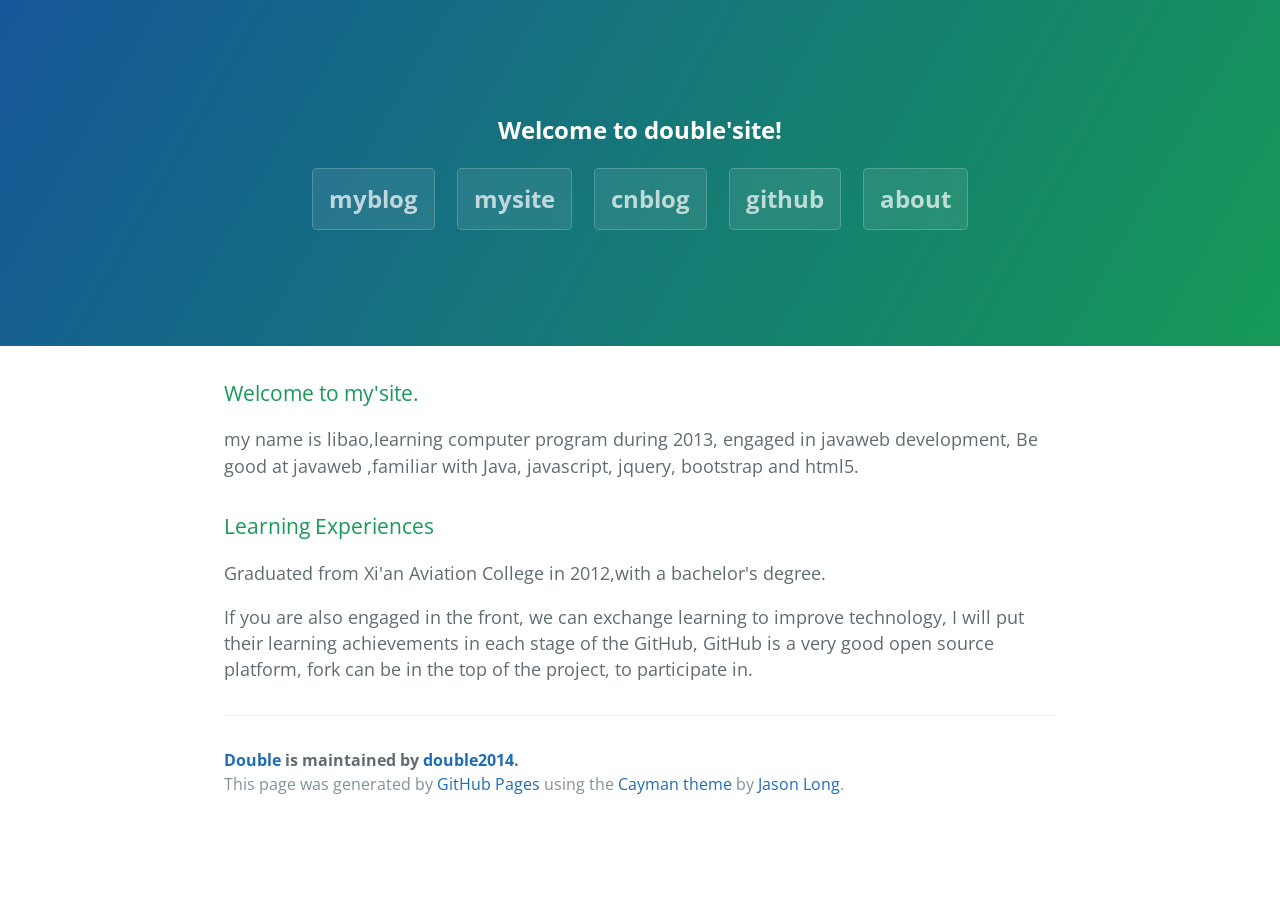
==== index.html @ 2e8ad5cd "Update index.html" ====
<!DOCTYPE html>
<html lang="zh-CN">
  <head>
    <meta charset="UTF-8">
    <title>Double by double2014</title>
    <meta name="viewport" content="width=device-width, initial-scale=1">
    <link rel="stylesheet" type="text/css" href="stylesheets/normalize.css" media="screen">
    <link href='https://fonts.googleapis.com/css?family=Open+Sans:400,700' rel='stylesheet' type='text/css'>
    <link rel="stylesheet" type="text/css" href="stylesheets/stylesheet.css" media="screen">
    <link rel="stylesheet" type="text/css" href="stylesheets/github-light.css" media="screen">

  </head>
  <body>
    
    <section class="page-header">
      <h2 class="project-tagline"></h2>
      <h2>Welcome to double'site!<h2>
      <a class="btn" href="code/blog/index.html" target="_blank">myblog</a>
      <a class="btn" href="code/code_site/index.html" target="_blank">mysite</a>
      <a class="btn" href="http://www.cnblogs.com/double405"  target="_blank">cnblog</a>
      <a class="btn" href="https://github.com/double2014"  target="_blank">github</a>
      <a class="btn" href=""  target="_blank">about</a>
    </section>

   <section class="main-content">
      <h3>
<a id="welcome-to-github-pages" class="anchor" href="#welcome-to-github-pages" aria-hidden="true"><span class="octicon octicon-link"></span></a>Welcome to my'site.</h3>

<p><a href="#"></a>my name is libao,learning computer program during 2013, engaged in javaweb development, Be good at javaweb ,familiar with Java, javascript, jquery, bootstrap and html5.</p>

<h3>Learning Experiences</h3>

<p>Graduated from Xi'an Aviation College in 2012,with a bachelor's degree.</p>


<p>If you are also engaged in the front, we can exchange learning to improve technology, I will put their learning achievements in each stage of the GitHub, GitHub is a very good open source platform, fork can be in the top of the project, to participate in.</p>


      <footer class="site-footer">
        <span class="site-footer-owner"><a href="https://github.com/double2014/double">Double</a> is maintained by <a href="https://github.com/double2014">double2014</a>.</span>

        <span class="site-footer-credits">This page was generated by <a href="https://pages.github.com">GitHub Pages</a> using the <a href="https://github.com/jasonlong/cayman-theme">Cayman theme</a> by <a href="https://twitter.com/jasonlong">Jason Long</a>.</span>
      </footer>

    </section>

  
  </body>
</html>
---- stylesheets/stylesheet.css ----
* {
  box-sizing: border-box; }

body {
  padding: 0;
  margin: 0;
  font-family: "Open Sans", "Helvetica Neue", Helvetica, Arial, sans-serif;
  font-size: 16px;
  line-height: 1.5;
  color: #606c71; }

a {
  color: #1e6bb8;
  text-decoration: none; }
  a:hover {
    text-decoration: underline; }

.btn {
  display: inline-block;
  margin-bottom: 1rem;
  color: rgba(255, 255, 255, 0.7);
  background-color: rgba(255, 255, 255, 0.08);
  border-color: rgba(255, 255, 255, 0.2);
  border-style: solid;
  border-width: 1px;
  border-radius: 0.3rem;
  transition: color 0.2s, background-color 0.2s, border-color 0.2s; }
  .btn + .btn {
    margin-left: 1rem; }

.btn:hover {
  color: rgba(255, 255, 255, 0.8);
  text-decoration: none;
  background-color: rgba(255, 255, 255, 0.2);
  border-color: rgba(255, 255, 255, 0.3); }

@media screen and (min-width: 64em) {
  .btn {
    padding: 0.75rem 1rem; } }

@media screen and (min-width: 42em) and (max-width: 64em) {
  .btn {
    padding: 0.6rem 0.9rem;
    font-size: 0.9rem; } }

@media screen and (max-width: 42em) {
  .btn {
    display: block;
    width: 100%;
    padding: 0.75rem;
    font-size: 0.9rem; }
    .btn + .btn {
      margin-top: 1rem;
      margin-left: 0; } }

.page-header {
  color: #fff;
  text-align: center;
  background-color: #159957;
  background-image: linear-gradient(120deg, #155799, #159957); }

@media screen and (min-width: 64em) {
  .page-header {
    padding: 5rem 6rem; } }

@media screen and (min-width: 42em) and (max-width: 64em) {
  .page-header {
    padding: 3rem 4rem; } }

@media screen and (max-width: 42em) {
  .page-header {
    padding: 2rem 1rem; } }

.project-name {
  margin-top: 0;
  margin-bottom: 0.1rem; }

@media screen and (min-width: 64em) {
  .project-name {
    font-size: 3.25rem; } }

@media screen and (min-width: 42em) and (max-width: 64em) {
  .project-name {
    font-size: 2.25rem; } }

@media screen and (max-width: 42em) {
  .project-name {
    font-size: 1.75rem; } }

.project-tagline {
  margin-bottom: 2rem;
  font-weight: normal;
  opacity: 0.7; }

@media screen and (min-width: 64em) {
  .project-tagline {
    font-size: 1.25rem; } }

@media screen and (min-width: 42em) and (max-width: 64em) {
  .project-tagline {
    font-size: 1.15rem; } }

@media screen and (max-width: 42em) {
  .project-tagline {
    font-size: 1rem; } }

.main-content :first-child {
  margin-top: 0; }
.main-content img {
  max-width: 100%; }
.main-content h1, .main-content h2, .main-content h3, .main-content h4, .main-content h5, .main-content h6 {
  margin-top: 2rem;
  margin-bottom: 1rem;
  font-weight: normal;
  color: #159957; }
.main-content p {
  margin-bottom: 1em; }
.main-content code {
  padding: 2px 4px;
  font-family: Consolas, "Liberation Mono", Menlo, Courier, monospace;
  font-size: 0.9rem;
  color: #383e41;
  background-color: #f3f6fa;
  border-radius: 0.3rem; }
.main-content pre {
  padding: 0.8rem;
  margin-top: 0;
  margin-bottom: 1rem;
  font: 1rem Consolas, "Liberation Mono", Menlo, Courier, monospace;
  color: #567482;
  word-wrap: normal;
  background-color: #f3f6fa;
  border: solid 1px #dce6f0;
  border-radius: 0.3rem; }
  .main-content pre > code {
    padding: 0;
    margin: 0;
    font-size: 0.9rem;
    color: #567482;
    word-break: normal;
    white-space: pre;
    background: transparent;
    border: 0; }
.main-content .highlight {
  margin-bottom: 1rem; }
  .main-content .highlight pre {
    margin-bottom: 0;
    word-break: normal; }
.main-content .highlight pre, .main-content pre {
  padding: 0.8rem;
  overflow: auto;
  font-size: 0.9rem;
  line-height: 1.45;
  border-radius: 0.3rem; }
.main-content pre code, .main-content pre tt {
  display: inline;
  max-width: initial;
  padding: 0;
  margin: 0;
  overflow: initial;
  line-height: inherit;
  word-wrap: normal;
  background-color: transparent;
  border: 0; }
  .main-content pre code:before, .main-content pre code:after, .main-content pre tt:before, .main-content pre tt:after {
    content: normal; }
.main-content ul, .main-content ol {
  margin-top: 0; }
.main-content blockquote {
  padding: 0 1rem;
  margin-left: 0;
  color: #819198;
  border-left: 0.3rem solid #dce6f0; }
  .main-content blockquote > :first-child {
    margin-top: 0; }
  .main-content blockquote > :last-child {
    margin-bottom: 0; }
.main-content table {
  display: block;
  width: 100%;
  overflow: auto;
  word-break: normal;
  word-break: keep-all; }
  .main-content table th {
    font-weight: bold; }
  .main-content table th, .main-content table td {
    padding: 0.5rem 1rem;
    border: 1px solid #e9ebec; }
.main-content dl {
  padding: 0; }
  .main-content dl dt {
    padding: 0;
    margin-top: 1rem;
    font-size: 1rem;
    font-weight: bold; }
  .main-content dl dd {
    padding: 0;
    margin-bottom: 1rem; }
.main-content hr {
  height: 2px;
  padding: 0;
  margin: 1rem 0;
  background-color: #eff0f1;
  border: 0; }

@media screen and (min-width: 64em) {
  .main-content {
    max-width: 64rem;
    padding: 2rem 6rem;
    margin: 0 auto;
    font-size: 1.1rem; } }

@media screen and (min-width: 42em) and (max-width: 64em) {
  .main-content {
    padding: 2rem 4rem;
    font-size: 1.1rem; } }

@media screen and (max-width: 42em) {
  .main-content {
    padding: 2rem 1rem;
    font-size: 1rem; } }

.site-footer {
  padding-top: 2rem;
  margin-top: 2rem;
  border-top: solid 1px #eff0f1; }

.site-footer-owner {
  display: block;
  font-weight: bold; }

.site-footer-credits {
  color: #819198; }

@media screen and (min-width: 64em) {
  .site-footer {
    font-size: 1rem; } }

@media screen and (min-width: 42em) and (max-width: 64em) {
  .site-footer {
    font-size: 1rem; } }

@media screen and (max-width: 42em) {
  .site-footer {
    font-size: 0.9rem; } }
---- stylesheets/github-light.css ----
/*
   Copyright 2014 GitHub Inc.

   Licensed under the Apache License, Version 2.0 (the "License");
   you may not use this file except in compliance with the License.
   You may obtain a copy of the License at

       http://www.apache.org/licenses/LICENSE-2.0

   Unless required by applicable law or agreed to in writing, software
   distributed under the License is distributed on an "AS IS" BASIS,
   WITHOUT WARRANTIES OR CONDITIONS OF ANY KIND, either express or implied.
   See the License for the specific language governing permissions and
   limitations under the License.

*/

.pl-c /* comment */ {
  color: #969896;
}

.pl-c1      /* constant, markup.raw, meta.diff.header, meta.module-reference, meta.property-name, support, support.constant, support.variable, variable.other.constant */,
.pl-s .pl-v /* string variable */ {
  color: #0086b3;
}

.pl-e  /* entity */,
.pl-en /* entity.name */ {
  color: #795da3;
}

.pl-s .pl-s1 /* string source */,
.pl-smi      /* storage.modifier.import, storage.modifier.package, storage.type.java, variable.other, variable.parameter.function */ {
  color: #333;
}

.pl-ent /* entity.name.tag */ {
  color: #63a35c;
}

.pl-k /* keyword, storage, storage.type */ {
  color: #a71d5d;
}

.pl-pds              /* punctuation.definition.string, string.regexp.character-class */,
.pl-s                /* string */,
.pl-s .pl-pse .pl-s1 /* string punctuation.section.embedded source */,
.pl-sr               /* string.regexp */,
.pl-sr .pl-cce       /* string.regexp constant.character.escape */,
.pl-sr .pl-sra       /* string.regexp string.regexp.arbitrary-repitition */,
.pl-sr .pl-sre       /* string.regexp source.ruby.embedded */ {
  color: #183691;
}

.pl-v /* variable */ {
  color: #ed6a43;
}

.pl-id /* invalid.deprecated */ {
  color: #b52a1d;
}

.pl-ii /* invalid.illegal */ {
  background-color: #b52a1d;
  color: #f8f8f8;
}

.pl-sr .pl-cce /* string.regexp constant.character.escape */ {
  color: #63a35c;
  font-weight: bold;
}

.pl-ml /* markup.list */ {
  color: #693a17;
}

.pl-mh        /* markup.heading */,
.pl-mh .pl-en /* markup.heading entity.name */,
.pl-ms        /* meta.separator */ {
  color: #1d3e81;
  font-weight: bold;
}

.pl-mq /* markup.quote */ {
  color: #008080;
}

.pl-mi /* markup.italic */ {
  color: #333;
  font-style: italic;
}

.pl-mb /* markup.bold */ {
  color: #333;
  font-weight: bold;
}

.pl-md /* markup.deleted, meta.diff.header.from-file */ {
  background-color: #ffecec;
  color: #bd2c00;
}

.pl-mi1 /* markup.inserted, meta.diff.header.to-file */ {
  background-color: #eaffea;
  color: #55a532;
}

.pl-mdr /* meta.diff.range */ {
  color: #795da3;
  font-weight: bold;
}

.pl-mo /* meta.output */ {
  color: #1d3e81;
}
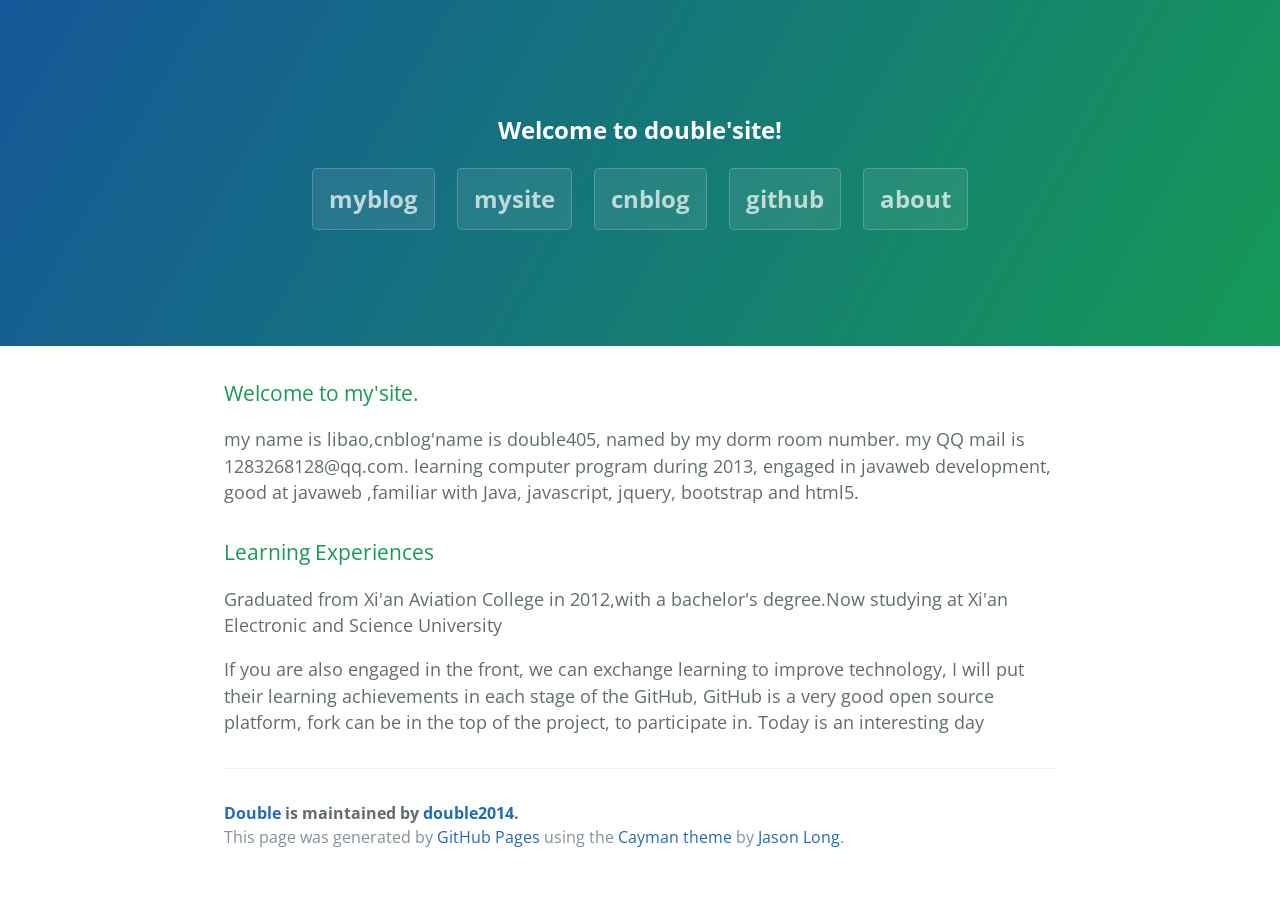
==== commit 0820c7ff: "Update index.html" ====
--- a/index.html
+++ b/index.html
@@ -26,14 +26,15 @@
       <h3>
 <a id="welcome-to-github-pages" class="anchor" href="#welcome-to-github-pages" aria-hidden="true"><span class="octicon octicon-link"></span></a>Welcome to my'site.</h3>
 
-<p><a href="#"></a>my name is libao,learning computer program during 2013, engaged in javaweb development, Be good at javaweb ,familiar with Java, javascript, jquery, bootstrap and html5.</p>
+<p><a href="#"></a>my name is libao,cnblog'name is double405, named by my dorm room number. my QQ mail is 1283268128@qq.com. learning computer program during 2013, engaged in javaweb development, good at javaweb ,familiar with Java, javascript, jquery, bootstrap and html5.</p>
 
 <h3>Learning Experiences</h3>
 
-<p>Graduated from Xi'an Aviation College in 2012,with a bachelor's degree.</p>
+<p>Graduated from Xi'an Aviation College in 2012,with a bachelor's degree.Now studying at Xi'an Electronic and Science University</p>
 
 
-<p>If you are also engaged in the front, we can exchange learning to improve technology, I will put their learning achievements in each stage of the GitHub, GitHub is a very good open source platform, fork can be in the top of the project, to participate in.</p>
+<p>If you are also engaged in the front, we can exchange learning to improve technology, I will put their learning achievements in each stage of the GitHub, GitHub is a very good open source platform, fork can be in the top of the project, to participate in.
+Today is an interesting day</p>
 
 
       <footer class="site-footer">
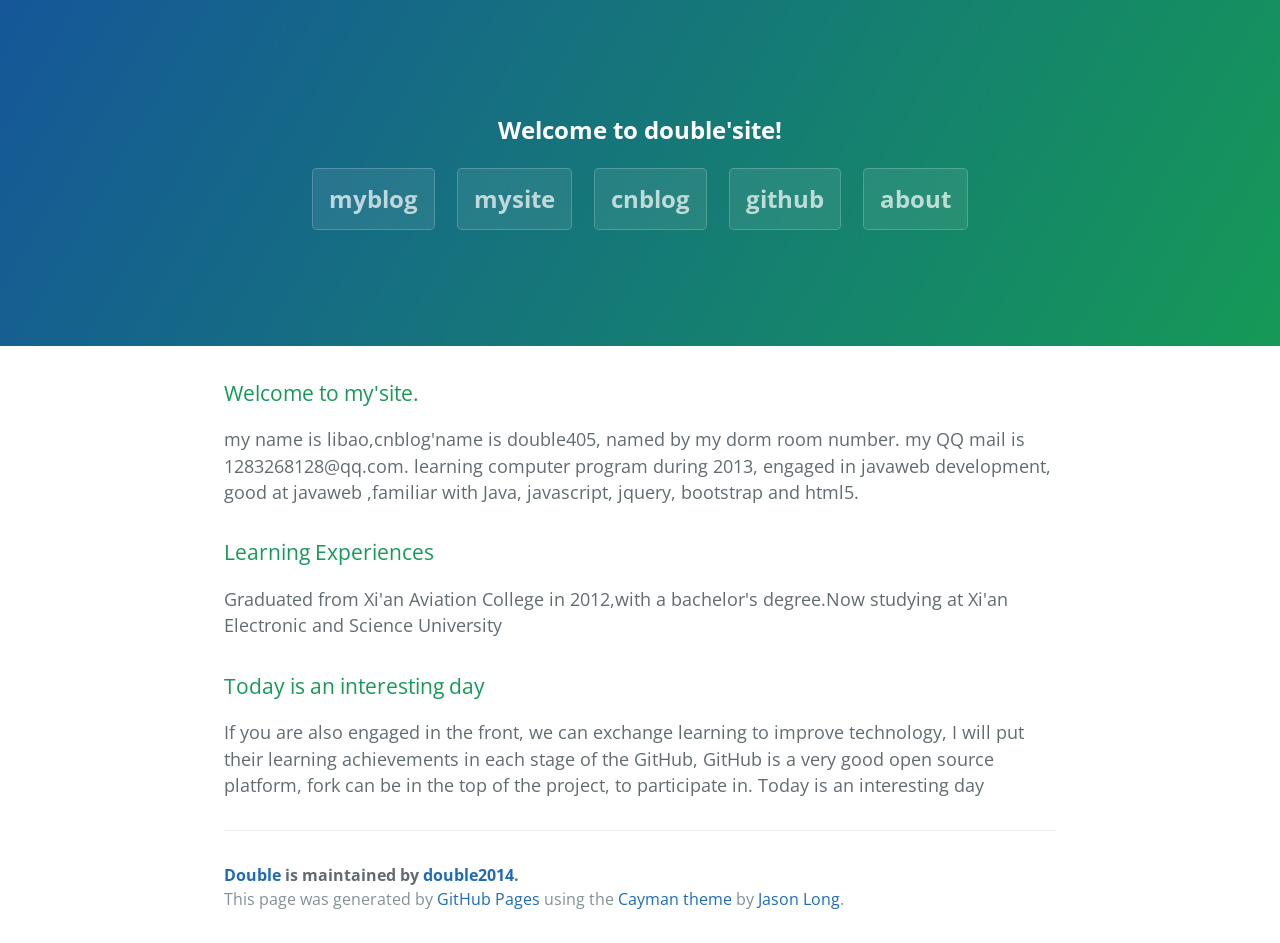
==== commit ff602c86: "Update index.html" ====
--- a/index.html
+++ b/index.html
@@ -32,7 +32,7 @@
 
 <p>Graduated from Xi'an Aviation College in 2012,with a bachelor's degree.Now studying at Xi'an Electronic and Science University</p>
 
-
+<h3>Today is an interesting day</h3>
 <p>If you are also engaged in the front, we can exchange learning to improve technology, I will put their learning achievements in each stage of the GitHub, GitHub is a very good open source platform, fork can be in the top of the project, to participate in.
 Today is an interesting day</p>
 
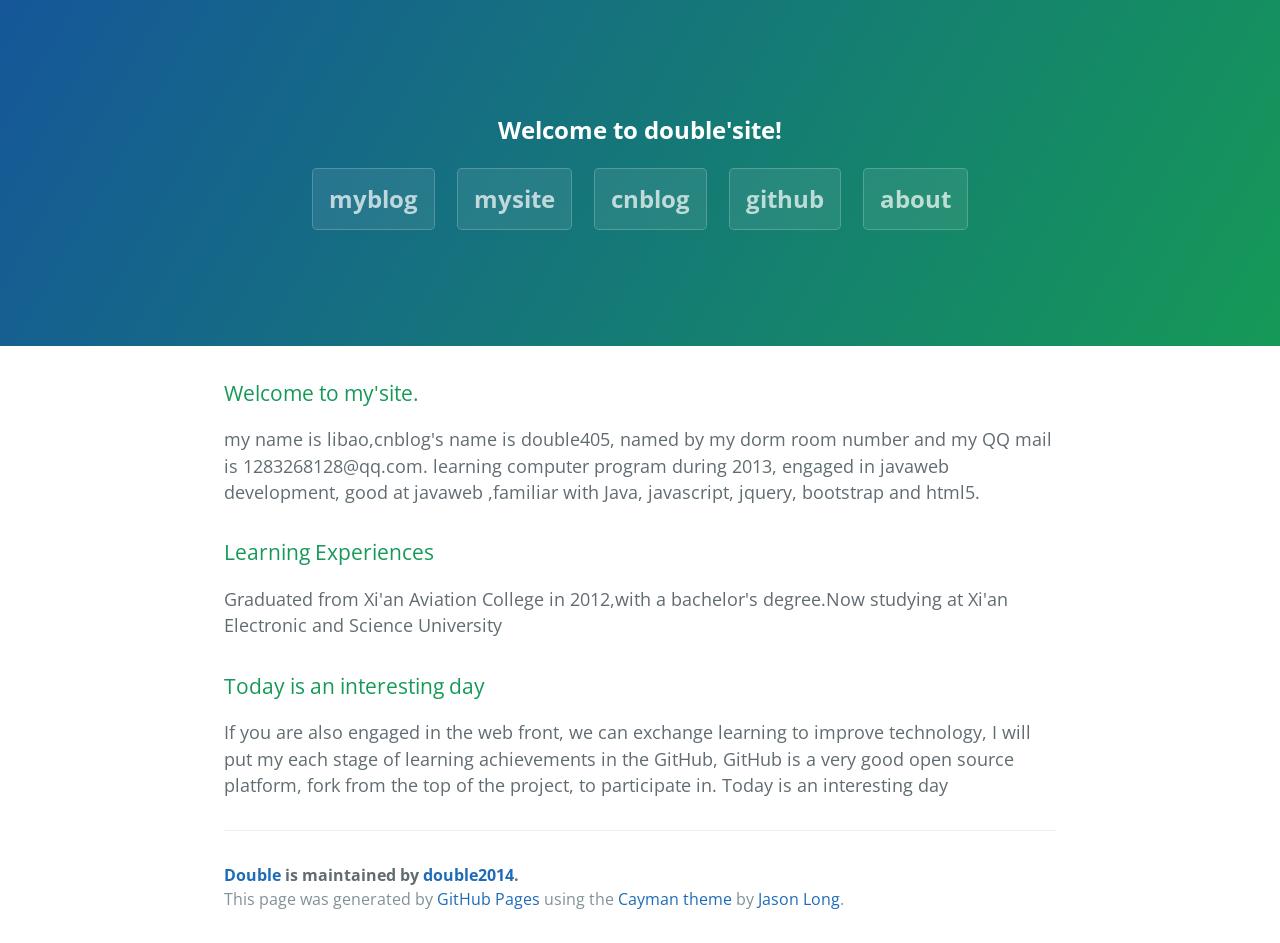
==== commit 701da8dd: "Update index.html" ====
--- a/index.html
+++ b/index.html
@@ -26,14 +26,14 @@
       <h3>
 <a id="welcome-to-github-pages" class="anchor" href="#welcome-to-github-pages" aria-hidden="true"><span class="octicon octicon-link"></span></a>Welcome to my'site.</h3>
 
-<p><a href="#"></a>my name is libao,cnblog'name is double405, named by my dorm room number. my QQ mail is 1283268128@qq.com. learning computer program during 2013, engaged in javaweb development, good at javaweb ,familiar with Java, javascript, jquery, bootstrap and html5.</p>
+<p><a href="#"></a>my name is libao,cnblog's name is double405, named by my dorm room number and my QQ mail is 1283268128@qq.com. learning computer program during 2013, engaged in javaweb development, good at javaweb ,familiar with Java, javascript, jquery, bootstrap and html5.</p>
 
 <h3>Learning Experiences</h3>
 
 <p>Graduated from Xi'an Aviation College in 2012,with a bachelor's degree.Now studying at Xi'an Electronic and Science University</p>
 
 <h3>Today is an interesting day</h3>
-<p>If you are also engaged in the front, we can exchange learning to improve technology, I will put their learning achievements in each stage of the GitHub, GitHub is a very good open source platform, fork can be in the top of the project, to participate in.
+<p>If you are also engaged in the web front, we can exchange learning to improve technology, I will put my each stage of learning achievements in the GitHub, GitHub is a very good open source platform, fork from the top of the project, to participate in.
 Today is an interesting day</p>
 
 
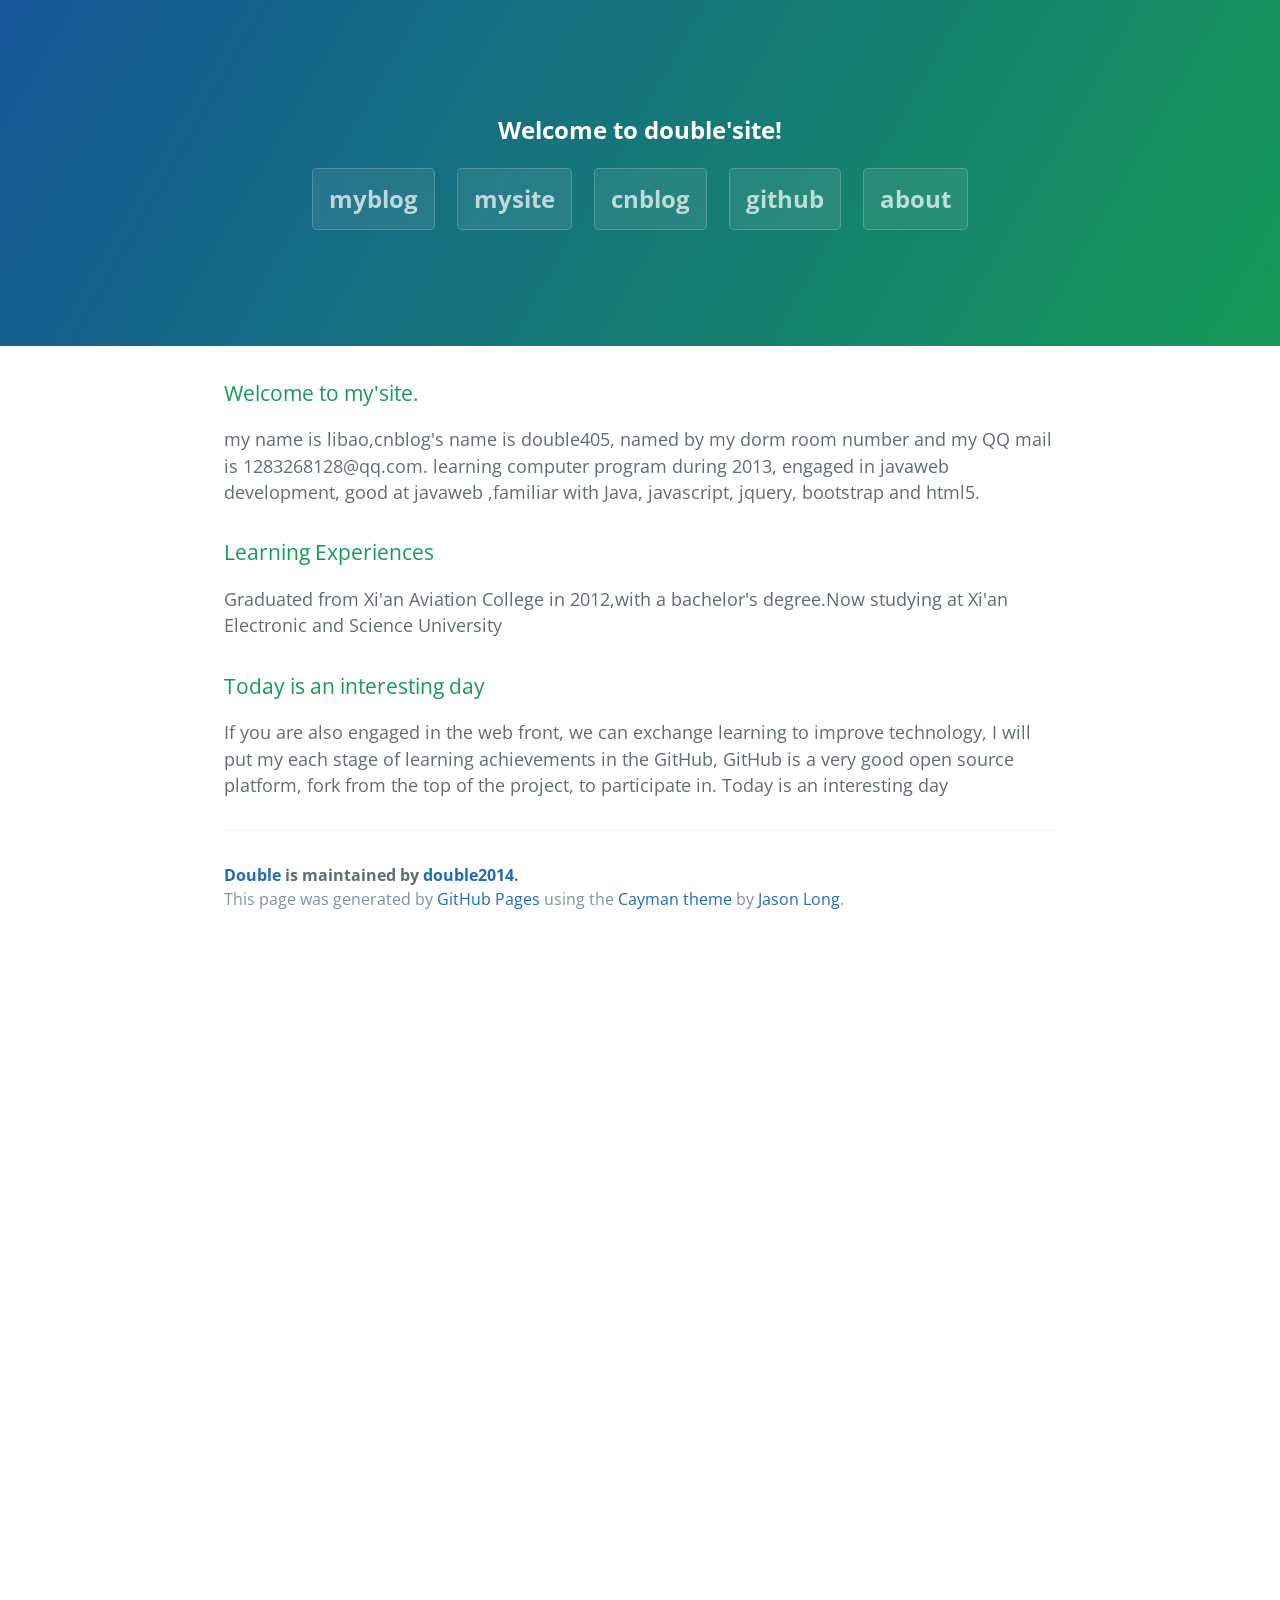
==== commit 2ed95c27: "Update index.html" ====
--- a/index.html
+++ b/index.html
@@ -19,12 +19,12 @@
       <a class="btn" href="code/code_site/index.html" target="_blank">mysite</a>
       <a class="btn" href="http://www.cnblogs.com/double405"  target="_blank">cnblog</a>
       <a class="btn" href="https://github.com/double2014"  target="_blank">github</a>
-      <a class="btn" href=""  target="_blank">about</a>
+      <a class="btn" href="#1"  target="_self">about</a>
     </section>
 
    <section class="main-content">
       <h3>
-<a id="welcome-to-github-pages" class="anchor" href="#welcome-to-github-pages" aria-hidden="true"><span class="octicon octicon-link"></span></a>Welcome to my'site.</h3>
+<a id="welcome-to-github-pages" class="1" href="#welcome-to-github-pages" aria-hidden="true"><span class="octicon octicon-link"></span></a>Welcome to my'site.</h3>
 
 <p><a href="#"></a>my name is libao,cnblog's name is double405, named by my dorm room number and my QQ mail is 1283268128@qq.com. learning computer program during 2013, engaged in javaweb development, good at javaweb ,familiar with Java, javascript, jquery, bootstrap and html5.</p>
 
@@ -44,7 +44,15 @@
       </footer>
 
     </section>
+<br><br><br><br><br><br><br><br><br><br><br><br><br><br><br><br><br><br><br>
 
+<br><br><br><br><br><br><br><br><br><br><br><br><br><br><br><br><br><br><br>
+
+<br><br><br><br><br><br><br><br><br><br><br><br><br><br><br><br><br><br><br>
+
+<br><br><br><br><br><br><br><br><br><br><br><br><br><br><br><br><br><br><br>
+
+<br><br><br><br><br><br><br><br><br><br><br><br><br><br><br><br><br><br><br>
   
   </body>
 </html>
